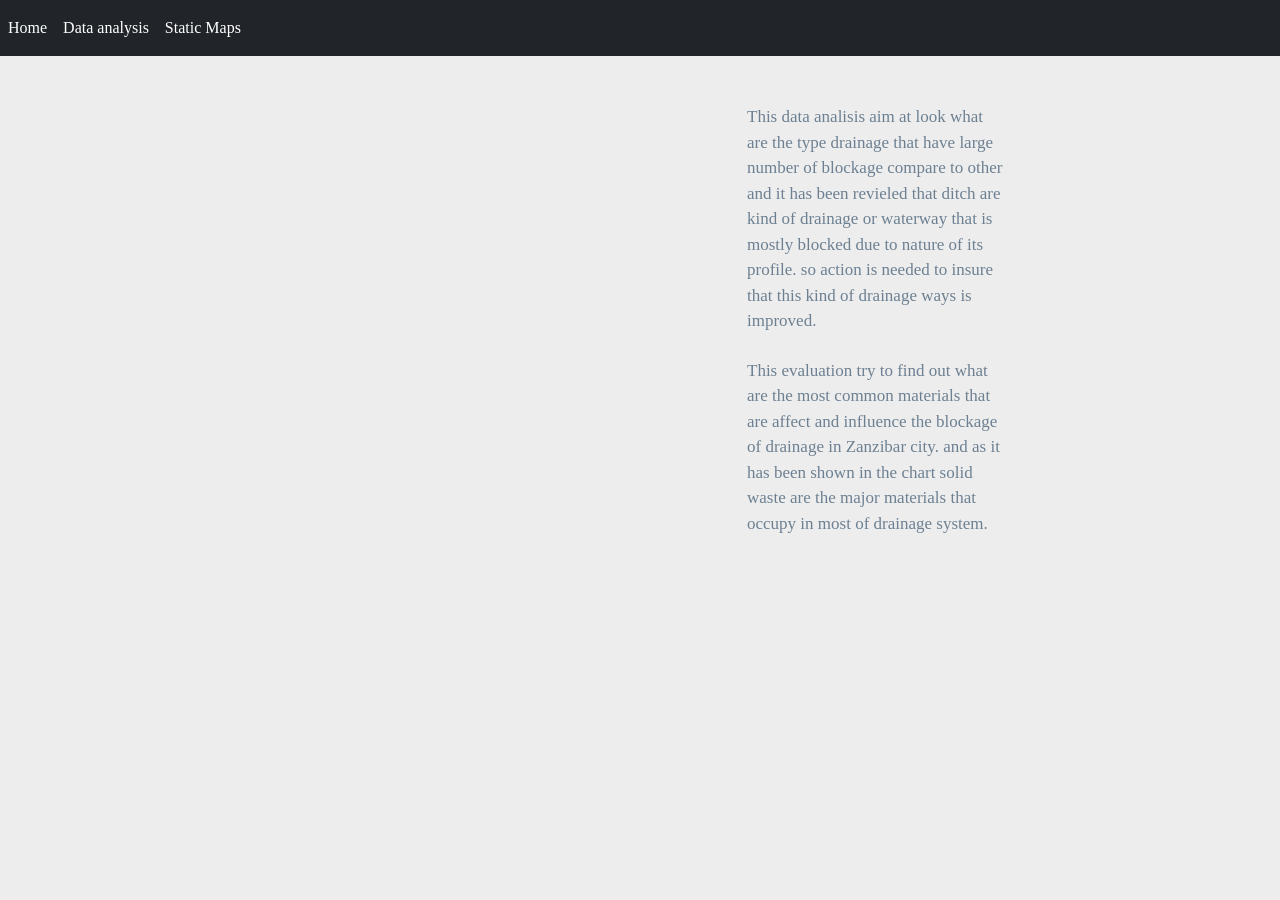
==== data-analysis.html @ f1a92edf "jjj first" ====
<!DOCTYPE html>
<html lang="en">
<head>
<meta charset="UTF-8">
<meta name="viewport" content="width=device-width, initial-scale=1.0">
<meta http-equiv="X-UA-Compatible" content="ie=edge">
<meta name="Description" content="Enter your description here"/>
<link rel="stylesheet" href="https://cdnjs.cloudflare.com/ajax/libs/twitter-bootstrap/5.0.0-alpha2/css/bootstrap.min.css">
<link rel="stylesheet" href="https://cdnjs.cloudflare.com/ajax/libs/font-awesome/5.15.0/css/all.min.css">
<link rel="stylesheet" href="./style.css">
<title>Title</title>
</head>
<body>

    <nav class="navbar navbar-expand-lg navbar-dark bg-dark">
        <!-- <a class="navbar-brand" href="#">Navbar</a> -->
        <button class="navbar-toggler" type="button" data-toggle="collapse" data-target="#navbarSupportedContent" aria-controls="navbarSupportedContent" aria-expanded="false" aria-label="Toggle navigation">
        <span class="navbar-toggler-icon"></span>
        </button>
        
        <div class="collapse navbar-collapse" id="navbarSupportedContent">
        <ul class="navbar-nav ml-5">
        <li class="nav-item active">
        <a class="nav-link active" href="index.html">Home <span class="sr-only">(current)</span></a>
        </li>
        <li class="nav-item">
        <a class="nav-link active" href="data-analysis.html">Data analysis</a>
        </li>
        <li class="nav-item ">
            <a class="nav-link active" href="static-map.html">Static Maps</a>
            </li>
        </div>
        </nav>

    <div class="container mt-5">
        <div class="row">
            <div class="col-md-7">
                <div class='tableauPlaceholder' id='viz1604561305120' style='position: relative'>
                    <noscript>
                    <a href='#'><img alt=' ' src='https:&#47;&#47;public.tableau.com&#47;static&#47;images&#47;Ex&#47;Extentofblockagebasedondrainagewaterway&#47;Sheet1&#47;1_rss.png' style='border: none' />
                    </a></noscript><object class='tableauViz'  style='display:none;'><param name='host_url' value='https%3A%2F%2Fpublic.tableau.com%2F' /> <param name='embed_code_version' value='3' /> <param name='site_root' value='' />
                    <param name='name' value='Extentofblockagebasedondrainagewaterway&#47;Sheet1' /><param name='tabs' value='no' /><param name='toolbar' value='yes' /><param name='static_image' value='https:&#47;&#47;public.tableau.com&#47;static&#47;images&#47;Ex&#47;Extentofblockagebasedondrainagewaterway&#47;Sheet1&#47;1.png' />
                    <param name='animate_transition' value='yes' /><param name='display_static_image' value='yes' /><param name='display_spinner' value='yes' /><param name='display_overlay' value='yes' /><param name='display_count' value='yes' /><param name='language' value='en' /></object></div>                <script type='text/javascript'>
                                      var divElement = document.getElementById('viz1604561305120');                    var vizElement = divElement.getElementsByTagName('object')[0];                    vizElement.style.width='100%';vizElement.style.height=(divElement.offsetWidth*0.75)+'px';                    var scriptElement = document.createElement('script');                    scriptElement.src = 'https://public.tableau.com/javascripts/api/viz_v1.js';
                                      vizElement.parentNode.insertBefore(scriptElement, vizElement);
                                                     </script>
            </div>

            <div class="col-md-3 ml-auto mr-auto">
                <p style="font-family: Roboto;">
                    This data analisis aim at look what are the type drainage that have large number of blockage  compare to other and it has been revieled that ditch are kind of
                    drainage or waterway that is mostly blocked due to nature of its profile. so action is needed to insure that this kind of drainage ways is improved.
                </p>
            </div>

        </div>

        <div class="row mt-2 mb-5">
            <div class="col-md-7">
                <div class='tableauPlaceholder' id='viz1604561614097' style='position: relative'><noscript><a href='#'><img alt=' ' src='https:&#47;&#47;public.tableau.com&#47;static&#47;images&#47;pa&#47;pacentageofblockagefaceddrainage&#47;Sheet1&#47;1_rss.png' style='border: none' /></a></noscript><object class='tableauViz'  style='display:none;'><param name='host_url' value='https%3A%2F%2Fpublic.tableau.com%2F' /> <param name='embed_code_version' value='3' /> <param name='site_root' value='' /><param name='name' value='pacentageofblockagefaceddrainage&#47;Sheet1' /><param name='tabs' value='no' /><param name='toolbar' value='yes' /><param name='static_image' value='https:&#47;&#47;public.tableau.com&#47;static&#47;images&#47;pa&#47;pacentageofblockagefaceddrainage&#47;Sheet1&#47;1.png' /> <param name='animate_transition' value='yes' /><param name='display_static_image' value='yes' /><param name='display_spinner' value='yes' /><param name='display_overlay' value='yes' /><param name='display_count' value='yes' /><param name='language' value='en' /></object></div>                <script type='text/javascript'>                    var divElement = document.getElementById('viz1604561614097');                    var vizElement = divElement.getElementsByTagName('object')[0];                    vizElement.style.width='100%';vizElement.style.height=(divElement.offsetWidth*0.75)+'px';                    var scriptElement = document.createElement('script');                    scriptElement.src = 'https://public.tableau.com/javascripts/api/viz_v1.js';                    vizElement.parentNode.insertBefore(scriptElement, vizElement);                </script>
            </div>


            <div class="col-md-3 ml-auto mr-auto">
                <p style="font-family: Roboto;">
                    This evaluation try to find out what are the most common materials that are affect and influence the blockage of drainage in Zanzibar city. and as it has been shown in the chart
                    solid waste are the major materials that occupy in most of drainage system.
                </p>
            </div>
        </div>
        </div>

        <div id="myModal" class="modal">
            <span class="close">&times;</span>
            <img class="modal-content" id="img01">
            <div id="caption"></div>
          </div>
    </div>



     <!-- Boostrap -->
     <script src="https://cdnjs.cloudflare.com/ajax/libs/popper.js/1.16.1/umd/popper.min.js"></script>
     <script src="https://cdnjs.cloudflare.com/ajax/libs/twitter-bootstrap/5.0.0-alpha2/js/bootstrap.min.js"></script>



    <script>
        // Get the modal
        var modal = document.getElementById("myModal");

        // Get the image and insert it inside the modal - use its "alt" text as a caption
        var img = document.getElementById("myImg");
        var modalImg = document.getElementById("img01");
        var captionText = document.getElementById("caption");
        img.onclick = function(){
          modal.style.display = "block";
          modalImg.src = this.src;
          captionText.innerHTML = this.alt;
        }

        // Get the image and insert it inside the modal - use its "alt" text as a caption
        var img = document.getElementById("myImg2");
        var modalImg = document.getElementById("img01");
        var captionText = document.getElementById("caption");
        img.onclick = function(){
          modal.style.display = "block";
          modalImg.src = this.src;
          captionText.innerHTML = this.alt;
        }

        // Get the image and insert it inside the modal - use its "alt" text as a caption
        var img = document.getElementById("myImg3");
        var modalImg = document.getElementById("img01");
        var captionText = document.getElementById("caption");
        img.onclick = function(){
          modal.style.display = "block";
          modalImg.src = this.src;
          captionText.innerHTML = this.alt;
        }

        // Get the <span> element that closes the modal
        var span = document.getElementsByClassName("close")[0];

        // When the user clicks on <span> (x), close the modal
        span.onclick = function() {
          modal.style.display = "none";
        }
        </script>


</body>
</html>
---- style.css ----
/* Body */
body{
    background-color: #EDEDED;
    font-family: Roboto;
}
/* Navbar */

.dropdown-item{
    color: #6D8092 !important;
}
.dropdown .dropdown-menu .dropdown-item:active, .dropdown .dropdown-menu .dropdown-item:hover{
    background-color:#E7E7E7 !important;
}
a{
    color: #6D8092;
    font-size: 15px;
}
.nav-link:hover{
    background-color:#E7E7E7 !important;
   }

.navbar-brand:hover{
color: rgb(175, 175, 175) !important;
}
/* Images */
img{
    width:100% !important;
    height:100% !important;
}
.vizualization{
    width:50% !important;
    height:50% !important;
}

/* Title Class  */
.title{
    color: #0BADA6;
    font-family: Georgia, 'Times New Roman', Times, serif;
    font-weight: bolder;
    padding-top: 25px;
}
/* Paragraph Element */
p{
 color: #6D8092;
 font-family: Arial, Helvetica, sans-serif;
 font-size: 17px;
}
/* Box Class */
.box {
    margin-top: 20px;
    margin-bottom: 62px;
    padding: 10px 20px 15px;
    color:black;
    background-color: white;

  }
/* Table */
  .table{
    font-size: 15px;
    border-top-color: white !important;
}
/* Footer */
footer{
background-color: #666666;
border-top-style: solid;
border-top-width: 5px;
border-top-color: #0BADA6;
color: white;
min-height: 55px;
font-family: Arial, Helvetica, sans-serif;
font-size: 15px;
text-align: center;
position: fixed;
left: 0;
bottom: 0;
width: 100%;
padding-top: 15px;
}
/* Media Queries */
@media(max-width: 992px){
.navbar-expand-lg{
background-color: #0BADA6 !important;
}
.navbar{
    max-height: none;
    padding: inherit;
}
.navbar div{
    margin: inherit;
    background-color: white;
}
.navbar-brand{
    padding: 10px !important;
}

button{
    margin-right: 30px;
}
button:focus {

    outline: 1px dotted;
    outline: 5px auto -webkit-focusring-color;

    }
}


#myImg {
    border-radius: 5px;
    cursor: pointer;
    transition: 0.3s;
  }

  #myImg:hover {opacity: 0.7;}

  #myImg2 {
    border-radius: 5px;
    cursor: pointer;
    transition: 0.3s;
  }

  #myImg2:hover {opacity: 0.7;}

  #myImg3 {
    border-radius: 5px;
    cursor: pointer;
    transition: 0.3s;
  }

  #myImg3:hover {opacity: 0.7;}

  /* The Modal (background) */
  .modal {
    display: none; /* Hidden by default */
    position: fixed; /* Stay in place */
    z-index: 1; /* Sit on top */
    padding-top: 100px; /* Location of the box */
    left: 0;
    top: 0;
    width: 100%; /* Full width */
    height: 100%; /* Full height */
    overflow: auto; /* Enable scroll if needed */
    background-color: rgb(0,0,0); /* Fallback color */
    background-color: rgba(0,0,0,0.9); /* Black w/ opacity */
  }

  /* Modal Content (image) */
  .modal-content {
    margin: auto;
    display: block;
    width: 80%;
    max-width: 700px;
  }

  /* Caption of Modal Image */
  #caption {
    margin: auto;
    display: block;
    width: 80%;
    max-width: 700px;
    text-align: center;
    color: #ccc;
    padding: 10px 0;
    height: 150px;
  }

  /* Add Animation */
  .modal-content, #caption {
    -webkit-animation-name: zoom;
    -webkit-animation-duration: 0.6s;
    animation-name: zoom;
    animation-duration: 0.6s;
  }

  @-webkit-keyframes zoom {
    from {-webkit-transform:scale(0)}
    to {-webkit-transform:scale(1)}
  }

  @keyframes zoom {
    from {transform:scale(0)}
    to {transform:scale(1)}
  }

  /* The Close Button */
  .close {
    position: absolute;
    top: 15px;
    right: 35px;
    color: #f1f1f1;
    font-size: 40px;
    font-weight: bold;
    transition: 0.3s;
  }

  .close:hover,
  .close:focus {
    color: #bbb;
    text-decoration: none;
    cursor: pointer;
  }

  /* 100% Image Width on Smaller Screens */
  @media only screen and (max-width: 700px){
    .modal-content {
      width: 100%;
    }
  }
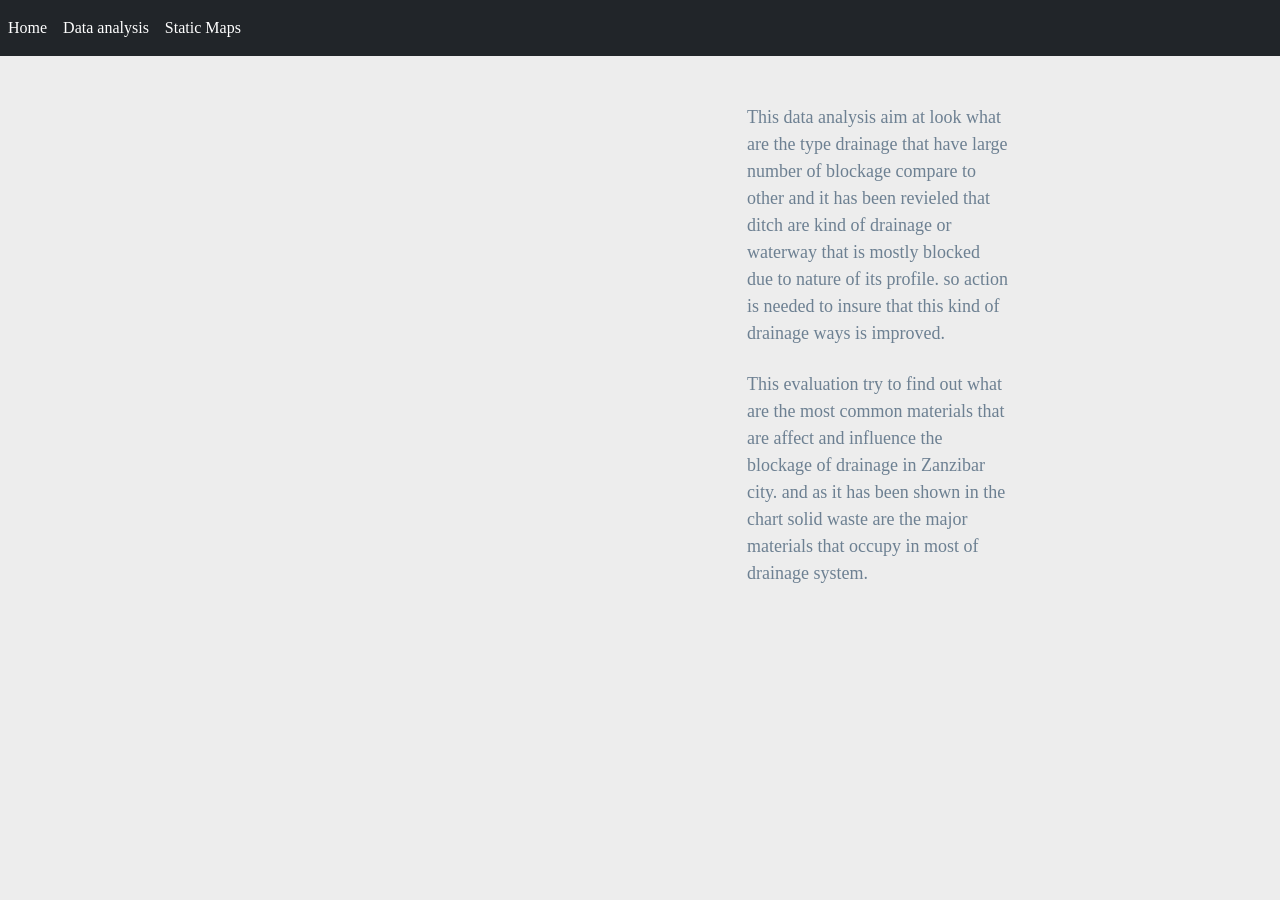
==== commit 17b9ef6a: "final touch final touch" ====
--- a/data-analysis.html
+++ b/data-analysis.html
@@ -47,8 +47,8 @@
             </div>
 
             <div class="col-md-3 ml-auto mr-auto">
-                <p style="font-family: Roboto;">
-                    This data analisis aim at look what are the type drainage that have large number of blockage  compare to other and it has been revieled that ditch are kind of
+                <p style="font-family: Roboto; font-size: 18px;">
+                    This data analysis aim at look what are the type drainage that have large number of blockage  compare to other and it has been revieled that ditch are kind of
                     drainage or waterway that is mostly blocked due to nature of its profile. so action is needed to insure that this kind of drainage ways is improved.
                 </p>
             </div>
@@ -62,20 +62,13 @@
 
 
             <div class="col-md-3 ml-auto mr-auto">
-                <p style="font-family: Roboto;">
+                <p style="font-family: Roboto; font-size: 18px;">
                     This evaluation try to find out what are the most common materials that are affect and influence the blockage of drainage in Zanzibar city. and as it has been shown in the chart
                     solid waste are the major materials that occupy in most of drainage system.
                 </p>
             </div>
         </div>
         </div>
-
-        <div id="myModal" class="modal">
-            <span class="close">&times;</span>
-            <img class="modal-content" id="img01">
-            <div id="caption"></div>
-          </div>
-    </div>
 
 
 
@@ -85,49 +78,5 @@
 
 
 
-    <script>
-        // Get the modal
-        var modal = document.getElementById("myModal");
-
-        // Get the image and insert it inside the modal - use its "alt" text as a caption
-        var img = document.getElementById("myImg");
-        var modalImg = document.getElementById("img01");
-        var captionText = document.getElementById("caption");
-        img.onclick = function(){
-          modal.style.display = "block";
-          modalImg.src = this.src;
-          captionText.innerHTML = this.alt;
-        }
-
-        // Get the image and insert it inside the modal - use its "alt" text as a caption
-        var img = document.getElementById("myImg2");
-        var modalImg = document.getElementById("img01");
-        var captionText = document.getElementById("caption");
-        img.onclick = function(){
-          modal.style.display = "block";
-          modalImg.src = this.src;
-          captionText.innerHTML = this.alt;
-        }
-
-        // Get the image and insert it inside the modal - use its "alt" text as a caption
-        var img = document.getElementById("myImg3");
-        var modalImg = document.getElementById("img01");
-        var captionText = document.getElementById("caption");
-        img.onclick = function(){
-          modal.style.display = "block";
-          modalImg.src = this.src;
-          captionText.innerHTML = this.alt;
-        }
-
-        // Get the <span> element that closes the modal
-        var span = document.getElementsByClassName("close")[0];
-
-        // When the user clicks on <span> (x), close the modal
-        span.onclick = function() {
-          modal.style.display = "none";
-        }
-        </script>
-
-
 </body>
 </html>
--- a/style.css
+++ b/style.css
@@ -11,17 +11,17 @@
 .dropdown .dropdown-menu .dropdown-item:active, .dropdown .dropdown-menu .dropdown-item:hover{
     background-color:#E7E7E7 !important;
 }
-a{
+/* a{
     color: #6D8092;
     font-size: 15px;
-}
-.nav-link:hover{
+} */
+/* .nav-link:hover{
     background-color:#E7E7E7 !important;
-   }
-
-.navbar-brand:hover{
+   } */
+
+/* .navbar-brand:hover{
 color: rgb(175, 175, 175) !important;
-}
+} */
 /* Images */
 img{
     width:100% !important;
@@ -64,7 +64,7 @@
 background-color: #666666;
 border-top-style: solid;
 border-top-width: 5px;
-border-top-color: #0BADA6;
+border-top-color:black;
 color: white;
 min-height: 55px;
 font-family: Arial, Helvetica, sans-serif;
@@ -79,7 +79,7 @@
 /* Media Queries */
 @media(max-width: 992px){
 .navbar-expand-lg{
-background-color: #0BADA6 !important;
+/* background-color: #0BADA6 !important; */
 }
 .navbar{
     max-height: none;
